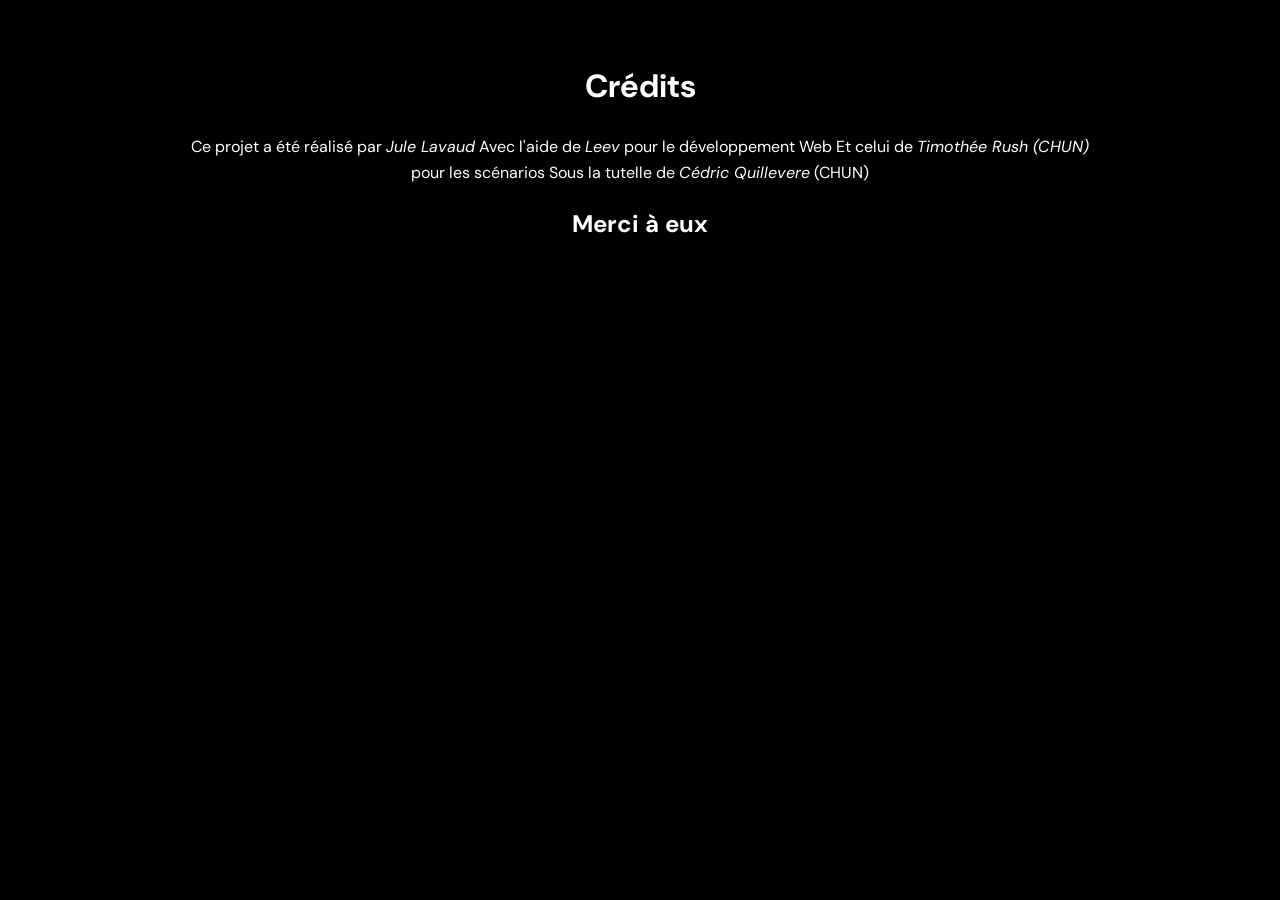
==== credits/index.html @ 119ca9c6 "fin scenario 1" ====
<!DOCTYPE html>
<html lang="fr">
<head class="dm-sans-main">
    <meta charset="UTF-8">
    <meta name="viewport" content="width=device-width, initial-scale=1.0">
    <title>Crédits</title>

    <link rel="preconnect" href="https://fonts.googleapis.com">
    <link rel="preconnect" href="https://fonts.gstatic.com" crossorigin>
    <link href="https://fonts.googleapis.com/css2?family=DM+Sans:ital,opsz,wght@0,9..40,100..1000;1,9..40,100..1000&display=swap" rel="stylesheet">
    <link rel="stylesheet" href="../style.css">
</head>

<body>

    <main class="home">

        <h1>Crédits</h1>

        <p>Ce projet a été réalisé par <i>Jule Lavaud</i>
        Avec l'aide de <i>Leev</i> pour le développement Web
        Et celui de <i>Timothée Rush (CHUN)</i> pour les scénarios 
        Sous la tutelle de <i>Cédric Quillevere</i> (CHUN)</p>
        <h2>Merci à eux</h2>
    </main>
    
</body>
</html>
---- style.css ----
/* color var def */

:root {
    --lightgrey_clr: #d9d9d9;
    --darkgrey_clr: #626262;

    --flot_light_clr: #4ccfd7;
    --flot_clr: #00bac6;
    --flot_dark_clr: #006076;

    --flore_light_clr: #65dc81;
    --flore_clr: #23cd4b;
    --flore_dark_clr: #186c22;

    --flamme_light_clr: #fbca5c;
    --flamme_clr: #fab316;
    --flamme_dark_clr: #b77400;

    --flair_light_clr: #f482ad;
    --flair_clr: #ef4d89;
    --flair_dark_clr: #911244;

    --faisan_light_clr: #4db4a3;
    --faisan_clr: #00937c;
    --faisan_dark_clr: #005a58;

    --phare_light_clr: #f47a65;
    --phare_clr: #ef4123;
    --phare_dark_clr: #871810;

    --fougere_light_clr: #93ad7b;
    --fougere_clr: #668a44;
    --fougere_dark_clr: #304e1e;

    --figue_light_clr: #a080ae;
    --figue_clr: #764a8c;
    --figue_dark_clr: #402362;
}

/* =========================
   FONT DEF              *
   ========================= */

.dm-sans-main {
    font-family: "DM Sans", sans-serif;
    font-optical-sizing: auto;
    font-weight: 400;
    font-style: normal;
}
.dm-sans-bold {
    font-family: "DM Sans", sans-serif;
    font-optical-sizing: auto;
    font-weight: 800;
    font-style: normal;
}

/* =========================
   STYLE GENERAL
   ========================= */

body {
    margin: 0;
    background: black;
    color: white;

    font-family: "DM Sans", sans-serif;
    font-optical-sizing: auto;
    font-weight: 400;
    font-style: normal;

    line-height: 1.6;
}

main {
    max-width: 900px;
    margin: 0 auto;
    padding: 40px 20px;
}


/* =========================
   PAGE D'ACCUEIL
   ========================= */

.home {
    text-align: center;
}

.scenario-menu {
    display: flex;
    flex-direction: column;
    gap: 15px;

    max-width: 500px;
    margin: 40px auto;
}

.scenario-menu a.flot {
    background: var(--flot_clr);
    color: black;
}
.scenario-menu a.flot:hover{
    background: var(--flot_light_clr);
}
.scenario-menu a.flot:active{
    background: var(--flot_dark_clr);
}

.scenario-menu a.flore {
    background: var(--flore_clr);
    color: black;
}
.scenario-menu a.flore:hover{
    background: var(--flore_light_clr);
}
.scenario-menu a.flore:active{
    background: var(--flore_dark_clr);
}

.scenario-menu a.flair {
    background: var(--flair_clr);
    color: black;
}
.scenario-menu a.flair:hover{
    background: var(--flair_light_clr);
}
.scenario-menu a.flair:active{
    background: var(--flair_dark_clr);
}

.scenario-menu a.flamme {
    background: var(--flamme_clr);
    color: black;
}
.scenario-menu a.flamme:hover{
    background: var(--flamme_light_clr);
}
.scenario-menu a.flamme:active{
    background: var(--flamme_dark_clr);
}

.scenario-menu a {
    display: block;

    padding: 15px 20px;

    background: white;
    color: black;

    text-decoration: none;
/*     border-radius: 8px; */

    transition: background 0.2s;
}

.scenario-menu a:hover {
    background: var(--lightgrey_clr);
}
.scenario-menu a:active {
    background: var(--darkgrey_clr);
}


/* =========================
   IMAGES
   ========================= */

img {
    max-width: 100%;
    height: auto;
    display: block;
    margin: 20px auto;
}

/* =========================
 TWINE DEF
 ========================= */

/* Ui Bar Def */
#ui-bar {
    background-color: var(--lightgrey_clr);
}
#ui-bar h1{
    color: black;
    background-color: none;
}
#ui-bar-tray{
    top:0px;
}
#ui-bar-tray button{
    border: 0px;
}
#ui-bar-tray button:hover{
    border: 0px;
}

/* Ui Bar Toggle Button Colors */
#ui-bar-tray button#ui-bar-toggle{
    color:white;
    background-color: var(--faisan_clr);
    width:11.5%;
}
#ui-bar-tray button#ui-bar-toggle:hover{
    background-color: var(--faisan_light_clr);
}
#ui-bar-tray button#ui-bar-toggle:active{
    background-color: var(--faisan_dark_clr);
}

/* Ui Bar Disabled Button Override */
#ui-bar-tray button:disabled {
    color:var(--lightgrey_clr)
}

/* Ui Bar History Buttons Colors */
#ui-bar-history button#history-forward,#ui-bar-history button#history-backward{
    color:white;
    background-color: var(--figue_clr);
}
#ui-bar-history button#history-forward:hover,#ui-bar-history button#history-backward:hover{
    background-color: var(--figue_light_clr);
}
#ui-bar-history button#history-forward:active,#ui-bar-history button#history-backward:active{
    background-color: var(--figue_dark_clr);
}
#ui-bar-history button#history-forward:disabled,#ui-bar-history button#history-backward:disabled{
    color:grey;
    background-color: var(--figue_dark_clr);
}

/* Menu Items (Saves/Restart) borders override  */
#menu ul{
    border: 0px;
}
#menu li a{
    border: 0px;
}
#menu li a:hover{
    border: 0px;
}
#menu li:not(:first-child){
    border: 0px;
}

/* Menu Items Colors & Text (Saves/Restart)  */
#menu-item-restart a{
    background-color: var(--phare_light_clr);

    font-family: "DM Sans", sans-serif;
    font-optical-sizing: auto;
    font-weight: 800;
    font-style: normal;

    margin-top:1em;
}
#menu-item-restart a:hover {
    background-color: var(--phare_clr) !important ;
}
#menu-item-restart a:active {
    background-color: var(--phare_dark_clr) !important ;
}
#menu-item-saves a{
    background-color: var(--faisan_clr);

    font-family: "DM Sans", sans-serif;
    font-optical-sizing: auto;
    font-weight: 800;
    font-style: normal;
}
#menu-item-saves a:hover {
    background-color: var(--faisan_light_clr) !important ;
}
#menu-item-saves a:active {
    background-color: var(--faisan_dark_clr) !important ;
}

/* Internal link override (choices links/ suite link) */
/* display: inline-block to get a sized block, instead of a span */
a.link-internal{
    color: black;
    background-color: var(--flair_light_clr);
    padding:1ex;
    margin-top: 1em;
    display: inline-block;
}
a.link-internal:hover{
    background-color: var(--flair_clr);;
    text-decoration: none;
}
a.link-internal:active{
    background-color: var(--flair_dark_clr);;
    text-decoration: none;
}

/* Credits Button */
a[href="credits/"]{
    font-size: 0.65em;
    color: black;
    background-color: var(--lightgrey_clr);
    padding:1ex;
    margin-top: 1em;
    display: inline-block;
}
a[href="credits/"]:hover{
    background-color: var(--flot_light_clr);
    text-decoration: none;
}
a[href="credits/"]:active{
    background-color: var(--flot_clr);
}

/* UI Dialog (save panel/restart confirmation panel) */

/*#ui-dialog{
    outline: 5px solid var(--darkgrey_clr);
}*/
ul.buttons{
    border: 0px !important;
}
table, th, tr{
    border: 0px !important;
}
#ui-dialog-titlebar{
    color:black;
    background-color: var(--lightgrey_clr);
    border: 0px;
}
#ui-dialog-body{
    color:black;
    background-color: var(--lightgrey_clr);
    border: 0px;
}
#ui-dialog-body > h2{
    color:black;
    background-color: var(--lightgrey_clr)!important;
    border-top: 2px solid var(--darkgrey_clr) !important;
}

/* button by id selector (id* = "string" to select all buttons with an id that contains the string) */

button[id*="close"],button[id*="cancel"],button[id*="clear"],button[id*="delete"]{
    color:white;
    background-color: var(--phare_clr)!important;
    border: 0px !important;
    height:100% !important;
}
button[id*="close"]:hover,button[id*="cancel"]:hover,button[id*="clear"]:hover,button[id*="delete"]:hover{
    background-color: var(--phare_light_clr)!important;
}
button[id*="close"]:active,button[id*="cancel"]:active,button[id*="clear"]:active,button[id*="delete"]:active{
    background-color: var(--phare_dark_clr) !important;
}
button[id*="close"]:disabled,button[id*="cancel"]:disabled,button[id*="clear"]:disabled,button[id*="delete"]:disabled{
    background-color: var(--phare_dark_clr) !important;
    color:white !important;
    opacity:10% !important;
}

button[id*="saves-save"],button[id*="saves-load"]{
    background-color: var(--darkgrey_clr) !important;
    border: 0px !important;
    height:100% !important;
}
button[id*="saves-save"]:hover,button[id*="saves-load"]:hover{
    background-color: var(--flore_dark_clr) !important;
}
button[id*="saves-save"]:active,button[id*="saves-load"]:active{
    background-color: var(--flore_clr) !important;
}

button[id*="ok"]{
    background-color: var(--flore_dark_clr);
    border: 0px;
    height:100%;
}
button[id*="ok"]:hover{
    background-color: var(--flore_light_clr);
}
button[id*="ok"]:active{
    background-color: var(--flore_clr);
}

button[id*="export"]{
    background-color: var(--fougere_dark_clr);
    border: 0px;
    height:100%;
}
button[id*="export"]:hover{
    background-color: var(--fougere_light_clr);
}
button[id*="export"]:active{
    background-color: var(--fougere_clr);
}

button[id*="import"]{
    background-color: var(--figue_dark_clr);
    border: 0px;
    height:100%;
}
button[id*="import"]:hover{
    background-color: var(--figue_light_clr);
}
button[id*="import"]:active{
    background-color: var(--figue_clr);
}

button[id*="disk-save"]{
    background-color: var(--flot_dark_clr);
    border: 0px;
    height:100%;
}
button[id*="disk-save"]:hover{
    background-color: var(--flot_light_clr);
}
button[id*="disk-save"]:active{
    background-color: var(--flot_clr);
}

button[id*="disk-load"]{
    background-color: var(--flair_dark_clr) !important;
    border: 0px;
    height:100%;
}
button[id*="disk-load"]:hover{
    background-color: var(--flair_light_clr) !important;
}
button[id*="disk-load"]:active{
    background-color: var(--flair_clr) !important;
}
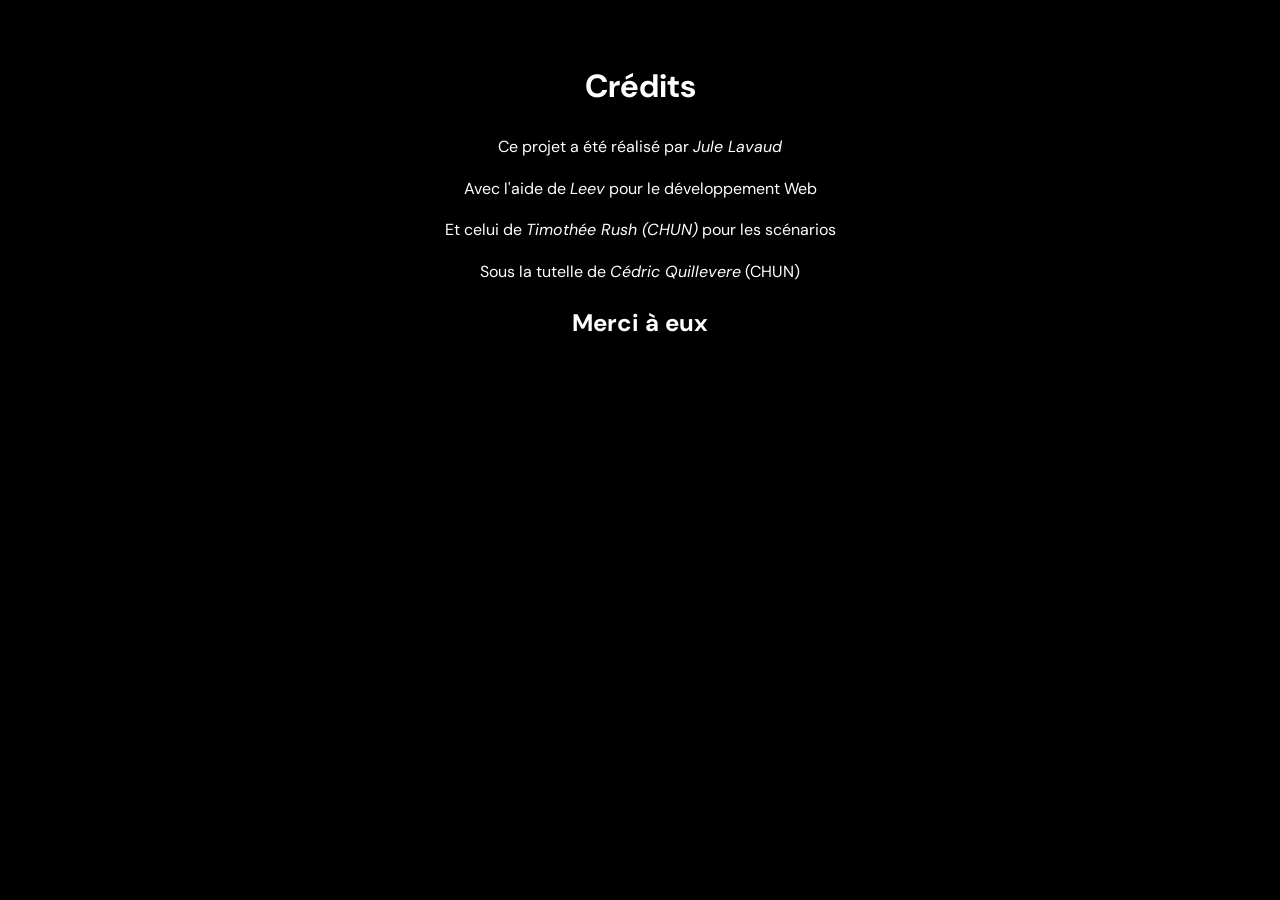
==== commit 47339e6b: "scenario1" ====
--- a/credits/index.html
+++ b/credits/index.html
@@ -17,10 +17,10 @@
 
         <h1>Crédits</h1>
 
-        <p>Ce projet a été réalisé par <i>Jule Lavaud</i>
-        Avec l'aide de <i>Leev</i> pour le développement Web
-        Et celui de <i>Timothée Rush (CHUN)</i> pour les scénarios 
-        Sous la tutelle de <i>Cédric Quillevere</i> (CHUN)</p>
+        <p>Ce projet a été réalisé par <i>Jule Lavaud</i></p>
+        <p>Avec l'aide de <i>Leev</i> pour le développement Web</p>
+        <p>Et celui de <i>Timothée Rush (CHUN)</i> pour les scénarios</p>
+        <p>Sous la tutelle de <i>Cédric Quillevere</i> (CHUN)</p>
         <h2>Merci à eux</h2>
     </main>
     
